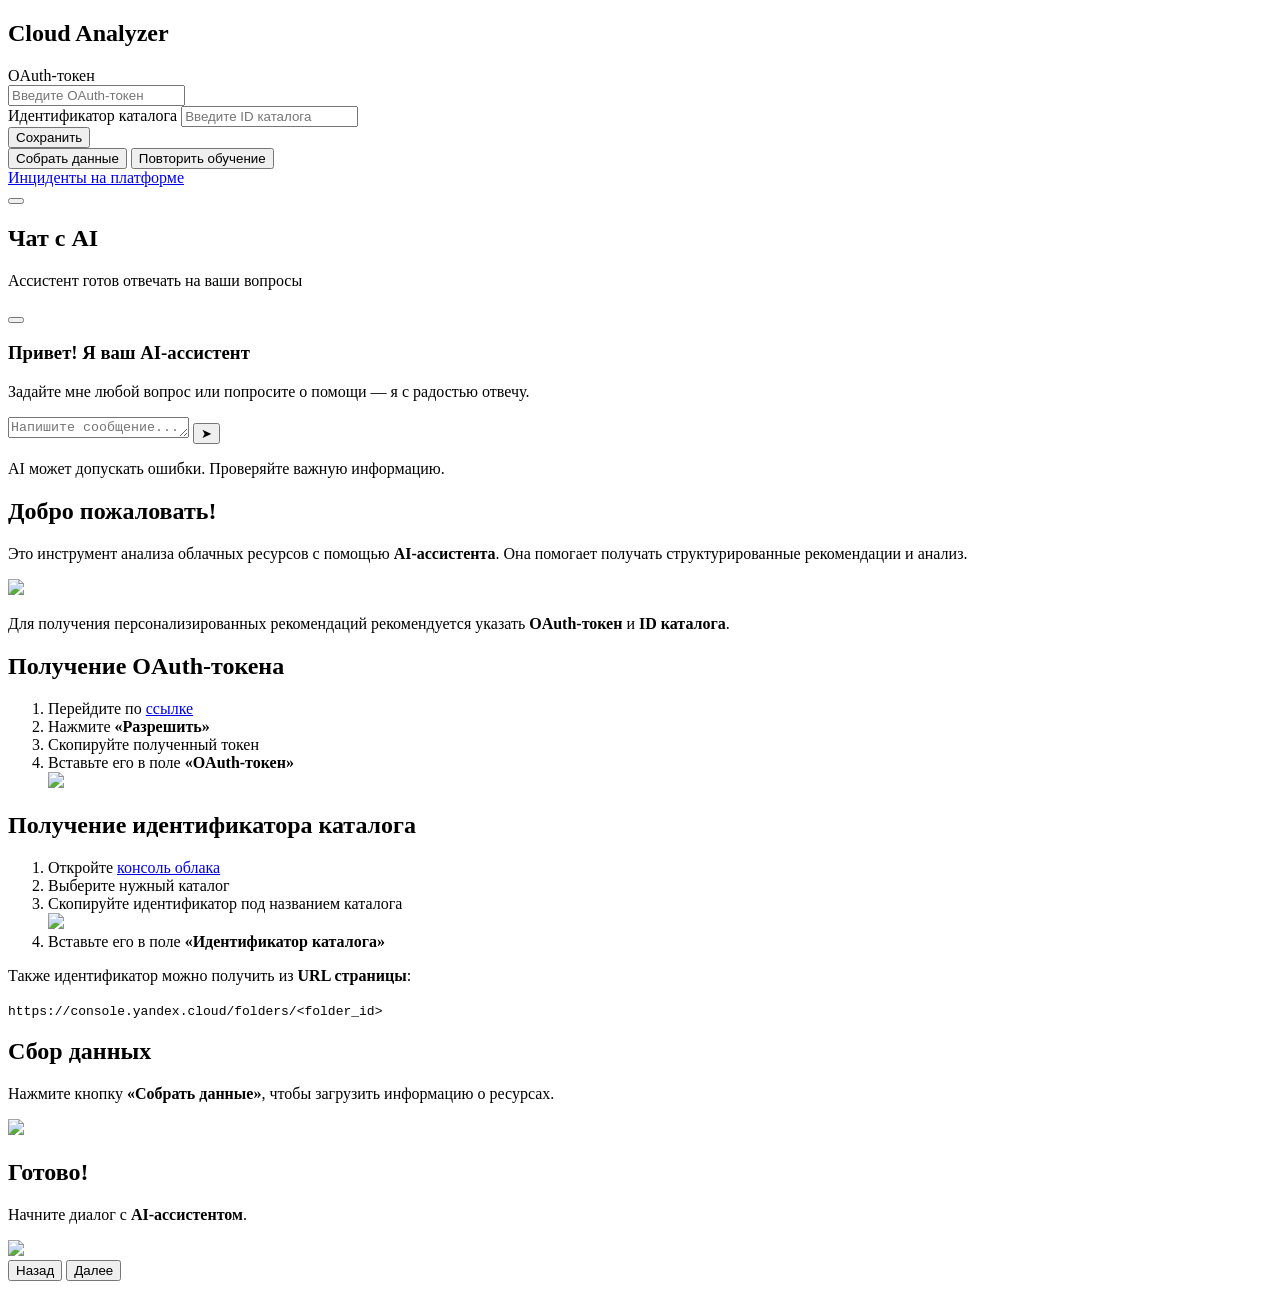
==== frontend/index.html @ bed6c890 "Новый фронт Изменения: 1. Добавлен интерфейс в виде страницы (frontend/) 2. Переработан внешний ви" ====
<!DOCTYPE html>
<html lang="ru">
<head>
    <meta charset="UTF-8">
    <meta name="viewport" content="width=device-width, initial-scale=1.0">
    <title>AI Chat</title>
    <link rel="stylesheet" href="/static/style.css">
</head>
<body>
    <div class="container">
        <aside class="sidebar">
            <div class="sidebar-header">
                <h1 class="logo">Cloud Analyzer</h1>
            </div>
            <div class="sidebar-content">
                <div class="settings-section">
                    <div class="input-group">
                        <label for="iam-token-input">OAuth-токен</label>
                        <div class="password">
                            <input type="password" id="iam-token-input" placeholder="Введите OAuth-токен">
                            <span class="password-control"></span>
                        </div>
                        <div class="error-text" id="token-error"></div>
                    </div>

                    <div class="input-group">
                        <label for="folder-id-input">Идентификатор каталога</label>
                        <input type="text" id="folder-id-input" placeholder="Введите ID каталога">
                        <div class="error-text" id="folder-error"></div>
                    </div>

                    <button id="save-token-btn" class="sidebar-btn secondary">
                        Сохранить
                    </button>
                </div>

                <button id="collect-btn" class="sidebar-btn primary collect-btn">
                    Собрать данные
                </button>

                <button id="restart-onboarding-btn" class="sidebar-btn primary restart-btn">
                    Повторить обучение
                </button>
            </div>
            <div class="sidebar-footer">
                <span class="status-indicator"></span>
                <a 
                    href="https://status.yandex.cloud/ru/dashboard" 
                    target="_blank" 
                    rel="noopener noreferrer"
                    class="status-link"
                >
                    Инциденты на платформе
                </a>
            </div>
        </aside>
        
        <main class="chat-container">
            <div id="overlay" class="mobile-overlay"></div>
            <header class="chat-header">
                <button id="menu-btn" class="menu-btn">
                    <span></span>
                </button>
                <div class="chat-header-left">
                    <h2>Чат с AI</h2>
                    <p>Ассистент готов отвечать на ваши вопросы</p>
                </div>

                <button id="reset-btn" class="trash-button" title="Очистить историю чата"></button>

            </header>
                        
            <div id="chat-box" class="chat-box">
                <div class="welcome-message">
                    <div class="avatar ai-avatar"></div>
                    <div class="welcome-content">
                        <h3>Привет! Я ваш AI-ассистент</h3>
                        <p>Задайте мне любой вопрос или попросите о помощи — я с радостью отвечу.</p>
                    </div>
                </div>
            </div>
            
            <div class="chat-input-container">
                <div class="chat-input-wrapper">
                    <textarea
                        id="user-input"
                        class="chat-input"
                        placeholder="Напишите сообщение..."
                        rows="1"
                    ></textarea>
                    <button id="send-btn" class="send-button">
                        <span>➤</span>
                    </button>
                </div>
                <p class="disclaimer">AI может допускать ошибки. Проверяйте важную информацию.</p>
            </div>
        </main>
    </div>
    <div id="onboarding-modal" class="onboarding hidden">
        <div class="onboarding-card">
            <div class="onboarding-progress">
                <div class="dot"></div>
                <div class="dot"></div>
                <div class="dot"></div>
                <div class="dot"></div>
            </div>
            <!-- SLIDE 1 -->
            <div class="onboarding-slide active">
                <h2>Добро пожаловать!</h2>
                <p>
                    Это инструмент анализа облачных ресурсов с помощью <b>AI-ассистента</b>.
                    Она помогает получать структурированные рекомендации и анализ.
                </p>
                <div class="onboarding-media">
                    <img src="/static/img/first.jpg">
                </div>
                <p>
                    Для получения персонализированных рекомендаций рекомендуется указать <b>OAuth-токен</b> и <b>ID каталога</b>.
                </p>
            </div>

            <!-- SLIDE 2 -->
            <div class="onboarding-slide">
                <h2>Получение OAuth-токена</h2>
                <div class="onboarding-block">
                    <ol>
                        <li>
                            Перейдите по
                            <a href="https://oauth.yandex.ru/authorize?response_type=token&client_id=6be758479b5a4d4f9df068acee31dfca" target="_blank">
                                ссылке
                            </a>
                        </li>
                        <li>Нажмите <b>«Разрешить»</b></li>
                        <li>Скопируйте полученный токен</li>
                        <li>Вставьте его в поле <b>«OAuth-токен»</b></li>
                        <div class="onboarding-media">
                            <img src="/static/img/oauth.png">
                        </div>
                    </ol>
                </div>
            </div>

            <!-- SLIDE 3 -->
            <div class="onboarding-slide">
                <h2>Получение идентификатора каталога</h2>
                <div class="onboarding-block">
                    <ol>
                        <li>
                            Откройте 
                            <a href="https://console.cloud.yandex.ru" target="_blank">
                                консоль облака
                            </a>
                        </li>
                        <li>Выберите нужный каталог</li>
                        <li>Скопируйте идентификатор под названием каталога</li>
                        <div class="onboarding-media">
                            <img src="/static/img/folder2.png">
                        </div>
                        <li>Вставьте его в поле <b>«Идентификатор каталога»</b></li>
                    </ol>
                </div>
                
                <p>Также идентификатор можно получить из <b>URL страницы</b>:</p>
                    <code>
                        https://console.yandex.cloud/folders/&lt;folder_id&gt;
                    </code>
            </div>

            <!-- SLIDE 4 -->
            <div class="onboarding-slide">
                <h2>Сбор данных</h2>
                <p>
                    Нажмите кнопку <b>«Собрать данные»</b>, чтобы загрузить информацию о ресурсах.
                </p>
                <div class="onboarding-media">
                    <img src="/static/img/collect.png">
                </div>
            </div>

            <!-- SLIDE 5 -->
            <div class="onboarding-slide">
                <h2>Готово!</h2>
                <p>Начните диалог с <b>AI-ассистентом</b>.</p>
                <div class="onboarding-media">
                    <img src="/static/img/start.png">
                </div>
            </div>

            <!-- controls -->
            <div class="onboarding-controls">
                <button id="prev-slide">Назад</button>
                <button id="next-slide">Далее</button>
            </div>

        </div>
    </div>
    <script src="https://cdn.jsdelivr.net/npm/dompurify@3.0.6/dist/purify.min.js"></script>
    <script src="https://cdn.jsdelivr.net/npm/marked/marked.min.js"></script>
    <script src="/static/app.js"></script>
</body>
</html>
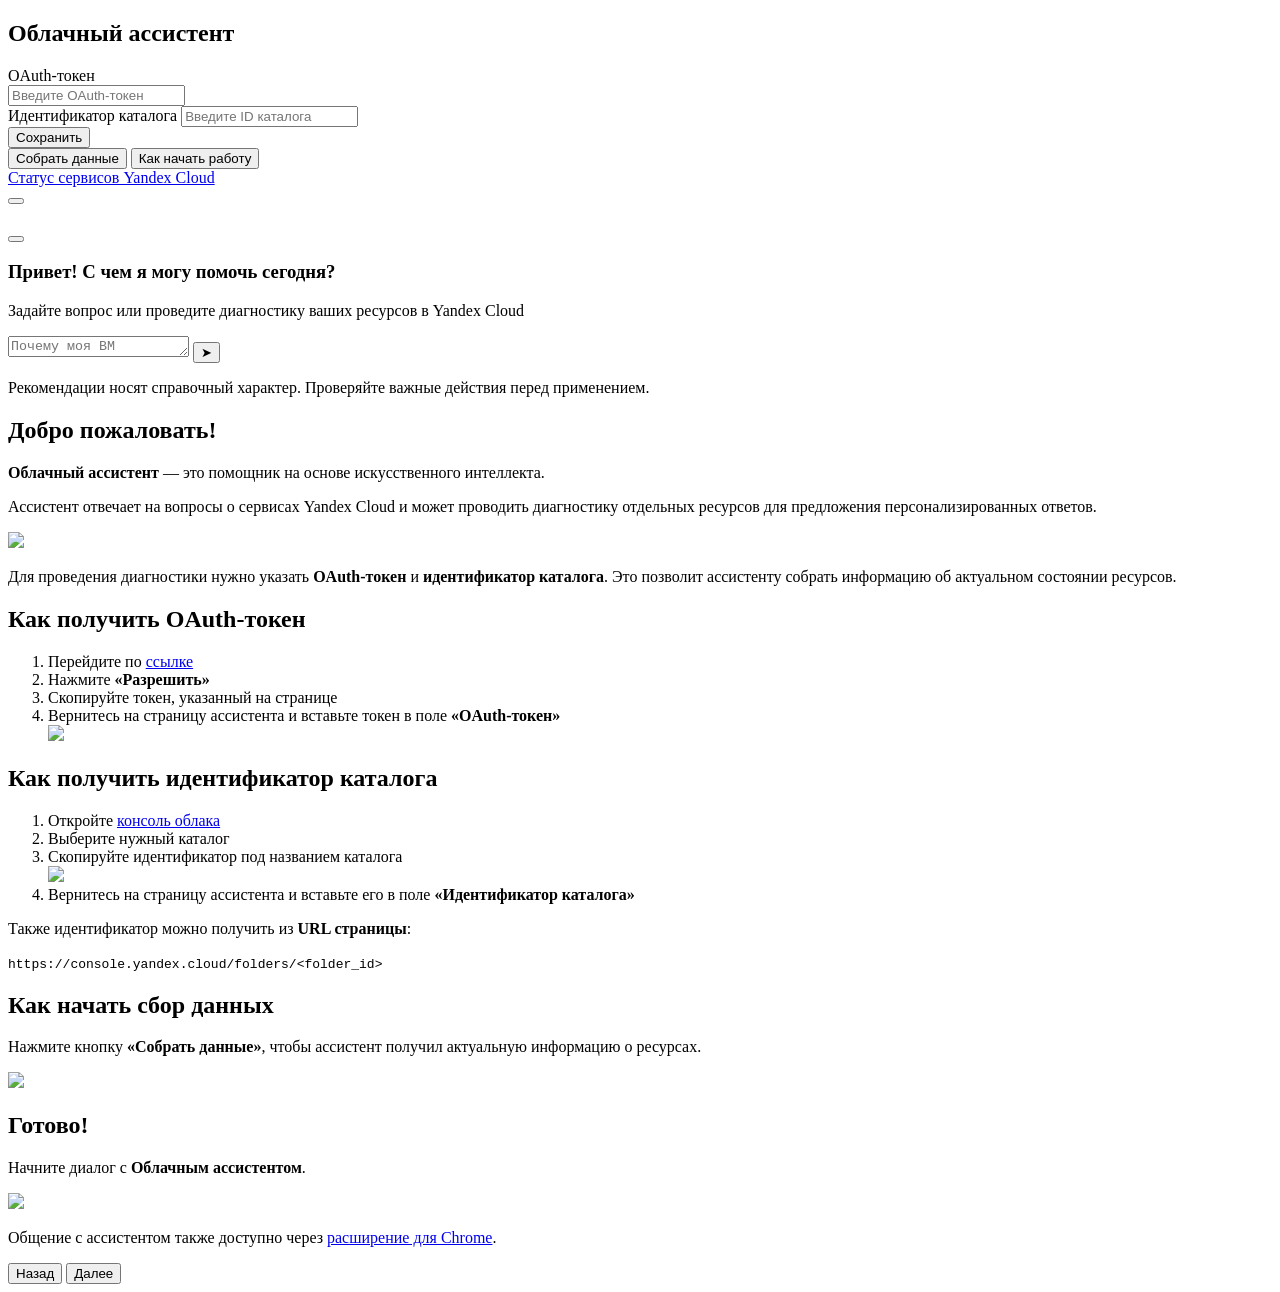
==== commit ce880482: "Add files via upload" ====
--- a/frontend/index.html
+++ b/frontend/index.html
@@ -3,14 +3,13 @@
 <head>
     <meta charset="UTF-8">
     <meta name="viewport" content="width=device-width, initial-scale=1.0">
-    <title>AI Chat</title>
     <link rel="stylesheet" href="/static/style.css">
 </head>
 <body>
     <div class="container">
         <aside class="sidebar">
             <div class="sidebar-header">
-                <h1 class="logo">Cloud Analyzer</h1>
+                <h1 class="logo">Облачный ассистент</h1>
             </div>
             <div class="sidebar-content">
                 <div class="settings-section">
@@ -35,11 +34,11 @@
                 </div>
 
                 <button id="collect-btn" class="sidebar-btn primary collect-btn">
-                    Собрать данные
+                    Собрать данные 
                 </button>
 
                 <button id="restart-onboarding-btn" class="sidebar-btn primary restart-btn">
-                    Повторить обучение
+                    Как начать работу
                 </button>
             </div>
             <div class="sidebar-footer">
@@ -50,7 +49,7 @@
                     rel="noopener noreferrer"
                     class="status-link"
                 >
-                    Инциденты на платформе
+                    Статус сервисов Yandex Cloud
                 </a>
             </div>
         </aside>
@@ -62,8 +61,7 @@
                     <span></span>
                 </button>
                 <div class="chat-header-left">
-                    <h2>Чат с AI</h2>
-                    <p>Ассистент готов отвечать на ваши вопросы</p>
+                    <h2></h2>
                 </div>
 
                 <button id="reset-btn" class="trash-button" title="Очистить историю чата"></button>
@@ -72,10 +70,10 @@
                         
             <div id="chat-box" class="chat-box">
                 <div class="welcome-message">
-                    <div class="avatar ai-avatar"></div>
+                    <div class="avatar assistant-avatar"></div>
                     <div class="welcome-content">
-                        <h3>Привет! Я ваш AI-ассистент</h3>
-                        <p>Задайте мне любой вопрос или попросите о помощи — я с радостью отвечу.</p>
+                        <h3>Привет! С чем я могу помочь сегодня?</h3>
+                        <p>Задайте вопрос или проведите диагностику ваших ресурсов в Yandex Cloud</p>
                     </div>
                 </div>
             </div>
@@ -85,14 +83,14 @@
                     <textarea
                         id="user-input"
                         class="chat-input"
-                        placeholder="Напишите сообщение..."
+                        placeholder="Почему моя ВМ недоступна по SSH?"
                         rows="1"
                     ></textarea>
                     <button id="send-btn" class="send-button">
                         <span>➤</span>
                     </button>
                 </div>
-                <p class="disclaimer">AI может допускать ошибки. Проверяйте важную информацию.</p>
+                <p class="disclaimer">Рекомендации носят справочный характер. Проверяйте важные действия перед применением.</p>
             </div>
         </main>
     </div>
@@ -104,24 +102,26 @@
                 <div class="dot"></div>
                 <div class="dot"></div>
             </div>
-            <!-- SLIDE 1 -->
+            <!-- Страница 1 -->
             <div class="onboarding-slide active">
                 <h2>Добро пожаловать!</h2>
                 <p>
-                    Это инструмент анализа облачных ресурсов с помощью <b>AI-ассистента</b>.
-                    Она помогает получать структурированные рекомендации и анализ.
+                    <b>Облачный ассистент</b> — это помощник на основе искусственного интеллекта. 
+                </p>
+                <p>
+                    Ассистент отвечает на вопросы о сервисах Yandex Cloud и может проводить диагностику отдельных ресурсов для предложения персонализированных ответов.
                 </p>
                 <div class="onboarding-media">
-                    <img src="/static/img/first.jpg">
-                </div>
-                <p>
-                    Для получения персонализированных рекомендаций рекомендуется указать <b>OAuth-токен</b> и <b>ID каталога</b>.
-                </p>
-            </div>
-
-            <!-- SLIDE 2 -->
-            <div class="onboarding-slide">
-                <h2>Получение OAuth-токена</h2>
+                    <img src="/static/img/example2.png">
+                </div>
+                <p>
+                    Для проведения диагностики нужно указать <b>OAuth-токен</b> и <b>идентификатор каталога</b>. Это позволит ассистенту собрать информацию об актуальном состоянии ресурсов.
+                </p>
+            </div>
+
+            <!-- Страница 2 -->
+            <div class="onboarding-slide">
+                <h2>Как получить OAuth-токен</h2>
                 <div class="onboarding-block">
                     <ol>
                         <li>
@@ -131,8 +131,8 @@
                             </a>
                         </li>
                         <li>Нажмите <b>«Разрешить»</b></li>
-                        <li>Скопируйте полученный токен</li>
-                        <li>Вставьте его в поле <b>«OAuth-токен»</b></li>
+                        <li>Скопируйте токен, указанный на странице</li>
+                        <li>Вернитесь на страницу ассистента и вставьте токен в поле <b>«OAuth-токен»</b></li>
                         <div class="onboarding-media">
                             <img src="/static/img/oauth.png">
                         </div>
@@ -140,9 +140,9 @@
                 </div>
             </div>
 
-            <!-- SLIDE 3 -->
-            <div class="onboarding-slide">
-                <h2>Получение идентификатора каталога</h2>
+            <!-- Страница 3 -->
+            <div class="onboarding-slide">
+                <h2>Как получить идентификатор каталога</h2>
                 <div class="onboarding-block">
                     <ol>
                         <li>
@@ -156,7 +156,7 @@
                         <div class="onboarding-media">
                             <img src="/static/img/folder2.png">
                         </div>
-                        <li>Вставьте его в поле <b>«Идентификатор каталога»</b></li>
+                        <li>Вернитесь на страницу ассистента и вставьте его в поле <b>«Идентификатор каталога»</b></li>
                     </ol>
                 </div>
                 
@@ -166,27 +166,26 @@
                     </code>
             </div>
 
-            <!-- SLIDE 4 -->
-            <div class="onboarding-slide">
-                <h2>Сбор данных</h2>
-                <p>
-                    Нажмите кнопку <b>«Собрать данные»</b>, чтобы загрузить информацию о ресурсах.
+            <!-- Страница 4 -->
+            <div class="onboarding-slide">
+                <h2>Как начать сбор данных</h2>
+                <p>
+                    Нажмите кнопку <b>«Собрать данные»</b>, чтобы ассистент получил актуальную информацию о ресурсах.
                 </p>
                 <div class="onboarding-media">
                     <img src="/static/img/collect.png">
                 </div>
             </div>
 
-            <!-- SLIDE 5 -->
+            <!-- Страница 5 -->
             <div class="onboarding-slide">
                 <h2>Готово!</h2>
-                <p>Начните диалог с <b>AI-ассистентом</b>.</p>
+                <p>Начните диалог с <b>Облачным ассистентом</b>.</p>
                 <div class="onboarding-media">
                     <img src="/static/img/start.png">
                 </div>
-            </div>
-
-            <!-- controls -->
+                <p>Общение с ассистентом также доступно через <a href="https://github.com/Vedro12/Analyzer" target="_blank">расширение для Chrome</a>.</p>
+            </div>
             <div class="onboarding-controls">
                 <button id="prev-slide">Назад</button>
                 <button id="next-slide">Далее</button>
@@ -196,6 +195,7 @@
     </div>
     <script src="https://cdn.jsdelivr.net/npm/dompurify@3.0.6/dist/purify.min.js"></script>
     <script src="https://cdn.jsdelivr.net/npm/marked/marked.min.js"></script>
+    <script src="/static/common.js"></script>
     <script src="/static/app.js"></script>
 </body>
 </html>
